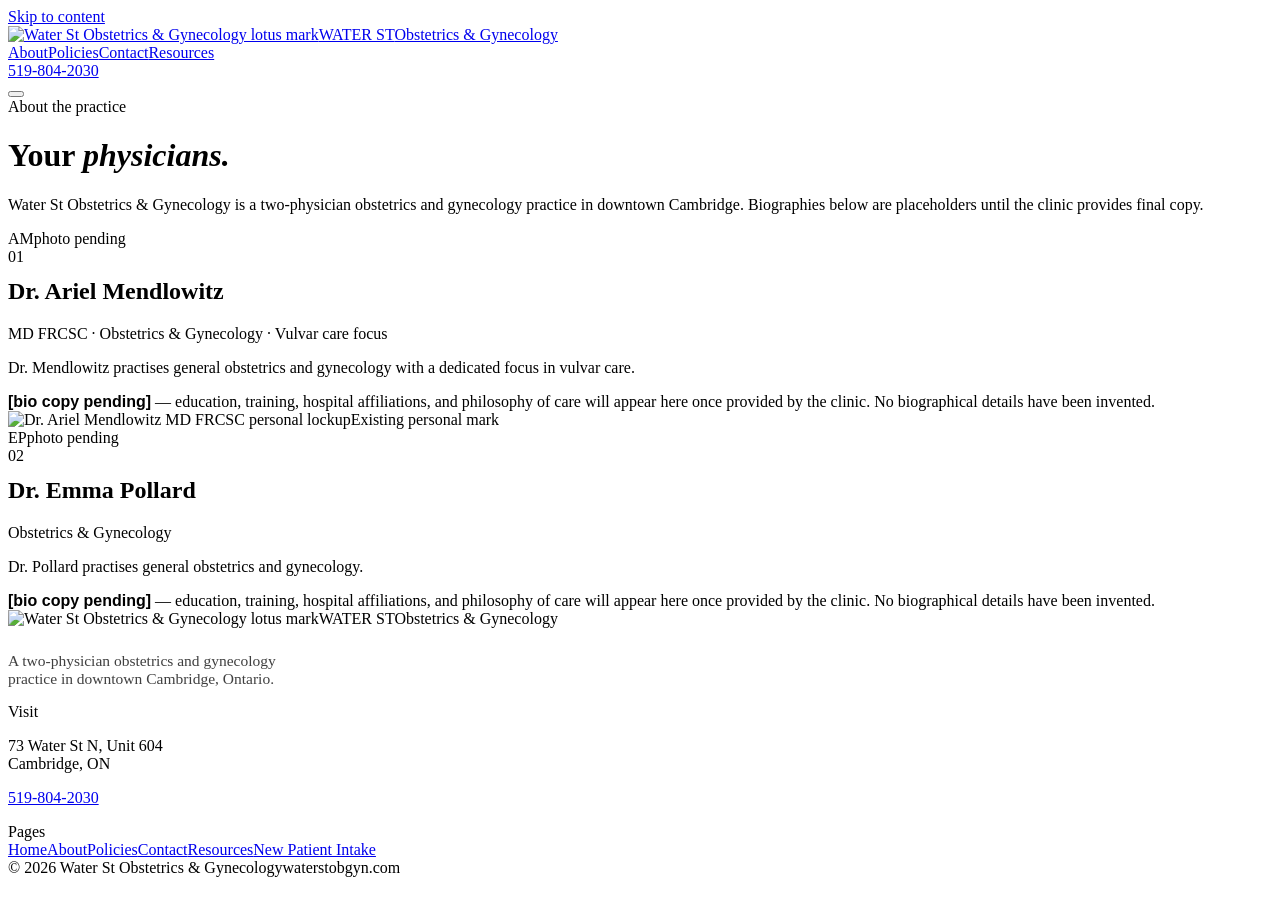
==== about/index.html @ ddf2a59f "Preview build July 21, 2026" ====
<!DOCTYPE html><html lang="en"><head><meta charset="utf-8"><meta name="viewport" content="width=device-width, initial-scale=1"><title>About — Water St Obstetrics &amp; Gynecology</title><meta name="description" content="Meet Dr. Ariel Mendlowitz, MD FRCSC, and Dr. Emma Pollard — obstetrics and gynecology physicians in Cambridge, Ontario."><link rel="canonical" href="https://waterstobgyn.com/about/"><meta property="og:title" content="About"><meta property="og:description" content="Meet Dr. Ariel Mendlowitz, MD FRCSC, and Dr. Emma Pollard — obstetrics and gynecology physicians in Cambridge, Ontario."><meta property="og:image" content="https://waterstobgyn.com/images/interior-hero.jpg"><meta property="og:type" content="website"><link rel="icon" type="image/png" href="/waterstobgyn-preview/brand/icon-black.png"><link rel="apple-touch-icon" href="/waterstobgyn-preview/brand/icon-rose.png"><meta name="theme-color" content="#FAF7F6"><!-- Pre-launch: remove once real clinic content replaces the TBC placeholders (see CONTENT-TODO.md) --><meta name="robots" content="noindex"><link rel="stylesheet" href="/waterstobgyn-preview/_astro/Footer.DrOcMo-i.css"></head><body><a class="skip-link" href="#main">Skip to content</a><nav class="site"><div class="nav-in"><a class="lockup" href="/waterstobgyn-preview/"><img src="/waterstobgyn-preview/brand/icon-black.png" alt="Water St Obstetrics &amp; Gynecology lotus mark"><span class="lk-stack"><span class="lk-name">WATER ST</span><span class="lk-sub">Obstetrics &amp; Gynecology</span></span></a><div class="nav-links"><a href="/waterstobgyn-preview/about" class="on">About</a><a href="/waterstobgyn-preview/policies">Policies</a><a href="/waterstobgyn-preview/contact">Contact</a><a href="/waterstobgyn-preview/resources">Resources</a></div><div class="nav-cta"><a class="nav-btn" href="tel:+15198042030">519-804-2030</a></div><button class="nav-toggle" type="button" aria-expanded="false" aria-controls="mobile-menu" aria-label="Menu"><span class="nav-toggle-bars" aria-hidden="true"></span></button></div><div class="mobile-menu" id="mobile-menu" hidden><a href="/waterstobgyn-preview/">Home</a><a href="/waterstobgyn-preview/about" class="on">About</a><a href="/waterstobgyn-preview/policies">Policies</a><a href="/waterstobgyn-preview/contact">Contact</a><a href="/waterstobgyn-preview/resources">Resources</a><a class="nav-btn" href="tel:+15198042030">Call 519-804-2030</a></div></nav><script type="module">var e=document.querySelector(`.nav-toggle`),t=document.getElementById(`mobile-menu`);if(e&&t){let n=()=>{t.hidden=!0,e.setAttribute(`aria-expanded`,`false`)},r=()=>{t.hidden=!1,e.setAttribute(`aria-expanded`,`true`)};e.addEventListener(`click`,()=>{e.getAttribute(`aria-expanded`)===`true`?n():r()}),t.addEventListener(`click`,e=>{let t=e.target;t&&t.closest&&t.closest(`a`)&&n()}),document.addEventListener(`keydown`,t=>{t.key===`Escape`&&e.getAttribute(`aria-expanded`)===`true`&&(n(),e.focus())})}</script><main id="main" tabindex="-1"><div class="wrap page-head"><span class="eyebrow">About the practice</span><h1>Your <em>physicians.</em></h1><p class="lede">Water St Obstetrics &amp; Gynecology is a two-physician obstetrics and gynecology practice in downtown Cambridge. Biographies below are placeholders until the clinic provides final copy.</p></div><div class="wrap"><div class="profile"><div class="profile-photo rose"><span class="mono">AM</span><span class="photo-tag tbc">photo pending</span></div><div><span class="eyebrow">01</span><h2 style="margin-top:12px;">Dr. Ariel Mendlowitz</h2><div class="dr-cred">MD FRCSC · Obstetrics &amp; Gynecology · Vulvar care focus</div><div class="bio"><p>Dr. Mendlowitz practises general obstetrics and gynecology with a dedicated focus in vulvar care.</p><div class="bio-pending"><strong style="font-family:'Josefin Sans',sans-serif;">[bio copy pending]</strong> — education, training, hospital affiliations, and philosophy of care will appear here once provided by the clinic. No biographical details have been invented.</div></div><div class="lockup-ref"><img src="/waterstobgyn-preview/brand/logo-full-transparent.png" alt="Dr. Ariel Mendlowitz MD FRCSC personal lockup"><span>Existing personal mark</span></div></div></div><div class="profile"><div class="profile-photo sage"><span class="mono">EP</span><span class="photo-tag tbc">photo pending</span></div><div><span class="eyebrow">02</span><h2 style="margin-top:12px;">Dr. Emma Pollard</h2><div class="dr-cred">Obstetrics &amp; Gynecology</div><div class="bio"><p>Dr. Pollard practises general obstetrics and gynecology.</p><div class="bio-pending"><strong style="font-family:'Josefin Sans',sans-serif;">[bio copy pending]</strong> — education, training, hospital affiliations, and philosophy of care will appear here once provided by the clinic. No biographical details have been invented.</div></div></div></div></div></main><footer><div class="wrap"><div class="f-grid"><div><div class="f-lockup"><img src="/waterstobgyn-preview/brand/icon-rose.png" alt="Water St Obstetrics &amp; Gynecology lotus mark"><span class="lk-stack"><span class="f-name">WATER ST</span><span class="f-sub">Obstetrics &amp; Gynecology</span></span></div><p style="margin-top:24px;font-size:15.5px;opacity:.75;max-width:38ch;">A two-physician obstetrics and gynecology practice in downtown Cambridge, Ontario.</p></div><div class="f-col"><div class="f-label">Visit</div><p>73 Water St N, Unit 604<br>Cambridge, ON</p><p><a href="tel:+15198042030">519-804-2030</a></p></div><div class="f-col"><div class="f-label">Pages</div><a href="/waterstobgyn-preview/">Home</a><a href="/waterstobgyn-preview/about">About</a><a href="/waterstobgyn-preview/policies">Policies</a><a href="/waterstobgyn-preview/contact">Contact</a><a href="/waterstobgyn-preview/resources">Resources</a><a href="/waterstobgyn-preview/intake">New Patient Intake</a></div></div><div class="f-bottom"><span>© 2026 Water St Obstetrics &amp; Gynecology</span><span>waterstobgyn.com</span></div></div></footer></body></html>
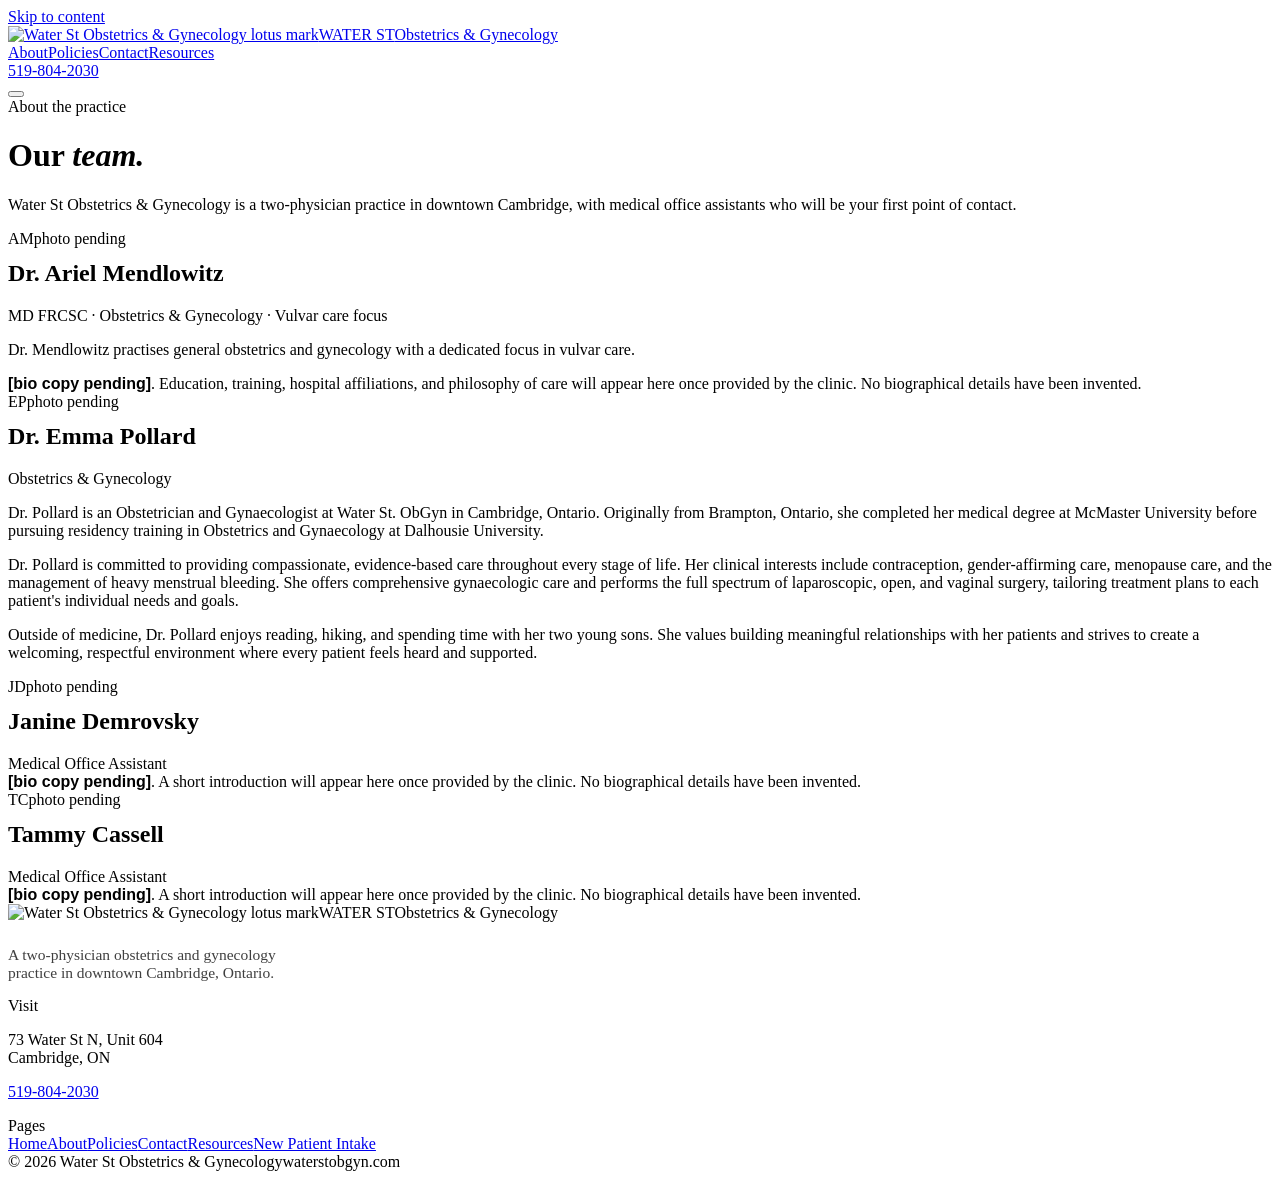
==== commit 56f79e3d: "Preview build Aug 5, 2026 — Our team rename, numbering removed, Dr. Pollard bio, MOA slots, banner p" ====
--- a/about/index.html
+++ b/about/index.html
@@ -1 +1 @@
-<!DOCTYPE html><html lang="en"><head><meta charset="utf-8"><meta name="viewport" content="width=device-width, initial-scale=1"><title>About — Water St Obstetrics &amp; Gynecology</title><meta name="description" content="Meet Dr. Ariel Mendlowitz, MD FRCSC, and Dr. Emma Pollard — obstetrics and gynecology physicians in Cambridge, Ontario."><link rel="canonical" href="https://waterstobgyn.com/about/"><meta property="og:title" content="About"><meta property="og:description" content="Meet Dr. Ariel Mendlowitz, MD FRCSC, and Dr. Emma Pollard — obstetrics and gynecology physicians in Cambridge, Ontario."><meta property="og:image" content="https://waterstobgyn.com/images/interior-hero.jpg"><meta property="og:type" content="website"><link rel="icon" type="image/png" href="/waterstobgyn-preview/brand/icon-black.png"><link rel="apple-touch-icon" href="/waterstobgyn-preview/brand/icon-rose.png"><meta name="theme-color" content="#FAF7F6"><!-- Pre-launch: remove once real clinic content replaces the TBC placeholders (see CONTENT-TODO.md) --><meta name="robots" content="noindex"><link rel="stylesheet" href="/waterstobgyn-preview/_astro/Footer.DrOcMo-i.css"></head><body><a class="skip-link" href="#main">Skip to content</a><nav class="site"><div class="nav-in"><a class="lockup" href="/waterstobgyn-preview/"><img src="/waterstobgyn-preview/brand/icon-black.png" alt="Water St Obstetrics &amp; Gynecology lotus mark"><span class="lk-stack"><span class="lk-name">WATER ST</span><span class="lk-sub">Obstetrics &amp; Gynecology</span></span></a><div class="nav-links"><a href="/waterstobgyn-preview/about" class="on">About</a><a href="/waterstobgyn-preview/policies">Policies</a><a href="/waterstobgyn-preview/contact">Contact</a><a href="/waterstobgyn-preview/resources">Resources</a></div><div class="nav-cta"><a class="nav-btn" href="tel:+15198042030">519-804-2030</a></div><button class="nav-toggle" type="button" aria-expanded="false" aria-controls="mobile-menu" aria-label="Menu"><span class="nav-toggle-bars" aria-hidden="true"></span></button></div><div class="mobile-menu" id="mobile-menu" hidden><a href="/waterstobgyn-preview/">Home</a><a href="/waterstobgyn-preview/about" class="on">About</a><a href="/waterstobgyn-preview/policies">Policies</a><a href="/waterstobgyn-preview/contact">Contact</a><a href="/waterstobgyn-preview/resources">Resources</a><a class="nav-btn" href="tel:+15198042030">Call 519-804-2030</a></div></nav><script type="module">var e=document.querySelector(`.nav-toggle`),t=document.getElementById(`mobile-menu`);if(e&&t){let n=()=>{t.hidden=!0,e.setAttribute(`aria-expanded`,`false`)},r=()=>{t.hidden=!1,e.setAttribute(`aria-expanded`,`true`)};e.addEventListener(`click`,()=>{e.getAttribute(`aria-expanded`)===`true`?n():r()}),t.addEventListener(`click`,e=>{let t=e.target;t&&t.closest&&t.closest(`a`)&&n()}),document.addEventListener(`keydown`,t=>{t.key===`Escape`&&e.getAttribute(`aria-expanded`)===`true`&&(n(),e.focus())})}</script><main id="main" tabindex="-1"><div class="wrap page-head"><span class="eyebrow">About the practice</span><h1>Your <em>physicians.</em></h1><p class="lede">Water St Obstetrics &amp; Gynecology is a two-physician obstetrics and gynecology practice in downtown Cambridge. Biographies below are placeholders until the clinic provides final copy.</p></div><div class="wrap"><div class="profile"><div class="profile-photo rose"><span class="mono">AM</span><span class="photo-tag tbc">photo pending</span></div><div><span class="eyebrow">01</span><h2 style="margin-top:12px;">Dr. Ariel Mendlowitz</h2><div class="dr-cred">MD FRCSC · Obstetrics &amp; Gynecology · Vulvar care focus</div><div class="bio"><p>Dr. Mendlowitz practises general obstetrics and gynecology with a dedicated focus in vulvar care.</p><div class="bio-pending"><strong style="font-family:'Josefin Sans',sans-serif;">[bio copy pending]</strong> — education, training, hospital affiliations, and philosophy of care will appear here once provided by the clinic. No biographical details have been invented.</div></div><div class="lockup-ref"><img src="/waterstobgyn-preview/brand/logo-full-transparent.png" alt="Dr. Ariel Mendlowitz MD FRCSC personal lockup"><span>Existing personal mark</span></div></div></div><div class="profile"><div class="profile-photo sage"><span class="mono">EP</span><span class="photo-tag tbc">photo pending</span></div><div><span class="eyebrow">02</span><h2 style="margin-top:12px;">Dr. Emma Pollard</h2><div class="dr-cred">Obstetrics &amp; Gynecology</div><div class="bio"><p>Dr. Pollard practises general obstetrics and gynecology.</p><div class="bio-pending"><strong style="font-family:'Josefin Sans',sans-serif;">[bio copy pending]</strong> — education, training, hospital affiliations, and philosophy of care will appear here once provided by the clinic. No biographical details have been invented.</div></div></div></div></div></main><footer><div class="wrap"><div class="f-grid"><div><div class="f-lockup"><img src="/waterstobgyn-preview/brand/icon-rose.png" alt="Water St Obstetrics &amp; Gynecology lotus mark"><span class="lk-stack"><span class="f-name">WATER ST</span><span class="f-sub">Obstetrics &amp; Gynecology</span></span></div><p style="margin-top:24px;font-size:15.5px;opacity:.75;max-width:38ch;">A two-physician obstetrics and gynecology practice in downtown Cambridge, Ontario.</p></div><div class="f-col"><div class="f-label">Visit</div><p>73 Water St N, Unit 604<br>Cambridge, ON</p><p><a href="tel:+15198042030">519-804-2030</a></p></div><div class="f-col"><div class="f-label">Pages</div><a href="/waterstobgyn-preview/">Home</a><a href="/waterstobgyn-preview/about">About</a><a href="/waterstobgyn-preview/policies">Policies</a><a href="/waterstobgyn-preview/contact">Contact</a><a href="/waterstobgyn-preview/resources">Resources</a><a href="/waterstobgyn-preview/intake">New Patient Intake</a></div></div><div class="f-bottom"><span>© 2026 Water St Obstetrics &amp; Gynecology</span><span>waterstobgyn.com</span></div></div></footer></body></html>+<!DOCTYPE html><html lang="en"><head><meta charset="utf-8"><meta name="viewport" content="width=device-width, initial-scale=1"><title>About · Water St Obstetrics &amp; Gynecology</title><meta name="description" content="Meet the team at Water St Obstetrics &amp;amp; Gynecology in Cambridge, Ontario: Dr. Ariel Mendlowitz, Dr. Emma Pollard, and our medical office assistants."><link rel="canonical" href="https://surlyborn.github.io/waterstobgyn-preview/about/"><meta property="og:title" content="About"><meta property="og:description" content="Meet the team at Water St Obstetrics &amp;amp; Gynecology in Cambridge, Ontario: Dr. Ariel Mendlowitz, Dr. Emma Pollard, and our medical office assistants."><meta property="og:image" content="https://surlyborn.github.io/images/plant-hero.jpg"><meta property="og:type" content="website"><link rel="icon" type="image/png" href="/waterstobgyn-preview/brand/icon-black.png"><link rel="apple-touch-icon" href="/waterstobgyn-preview/brand/icon-rose.png"><meta name="theme-color" content="#FAF7F6"><!-- Pre-launch: remove once real clinic content replaces the TBC placeholders (see CONTENT-TODO.md) --><meta name="robots" content="noindex"><link rel="stylesheet" href="/waterstobgyn-preview/_astro/Footer.CHO6ead0.css"></head><body><a class="skip-link" href="#main">Skip to content</a><nav class="site"><div class="nav-in"><a class="lockup" href="/waterstobgyn-preview/"><img src="/waterstobgyn-preview/brand/icon-black.png" alt="Water St Obstetrics &amp; Gynecology lotus mark"><span class="lk-stack"><span class="lk-name">WATER ST</span><span class="lk-sub">Obstetrics &amp; Gynecology</span></span></a><div class="nav-links"><a href="/waterstobgyn-preview/about" class="on">About</a><a href="/waterstobgyn-preview/policies">Policies</a><a href="/waterstobgyn-preview/contact">Contact</a><a href="/waterstobgyn-preview/resources">Resources</a></div><div class="nav-cta"><a class="nav-btn" href="tel:+15198042030">519-804-2030</a></div><button class="nav-toggle" type="button" aria-expanded="false" aria-controls="mobile-menu" aria-label="Menu"><span class="nav-toggle-bars" aria-hidden="true"></span></button></div><div class="mobile-menu" id="mobile-menu" hidden><a href="/waterstobgyn-preview/">Home</a><a href="/waterstobgyn-preview/about" class="on">About</a><a href="/waterstobgyn-preview/policies">Policies</a><a href="/waterstobgyn-preview/contact">Contact</a><a href="/waterstobgyn-preview/resources">Resources</a><a class="nav-btn" href="tel:+15198042030">Call 519-804-2030</a></div></nav><script type="module">var e=document.querySelector(`.nav-toggle`),t=document.getElementById(`mobile-menu`);if(e&&t){let n=()=>{t.hidden=!0,e.setAttribute(`aria-expanded`,`false`)},r=()=>{t.hidden=!1,e.setAttribute(`aria-expanded`,`true`)};e.addEventListener(`click`,()=>{e.getAttribute(`aria-expanded`)===`true`?n():r()}),t.addEventListener(`click`,e=>{let t=e.target;t&&t.closest&&t.closest(`a`)&&n()}),document.addEventListener(`keydown`,t=>{t.key===`Escape`&&e.getAttribute(`aria-expanded`)===`true`&&(n(),e.focus())})}</script><main id="main" tabindex="-1"><div class="wrap page-head"><span class="eyebrow">About the practice</span><h1>Our <em>team.</em></h1><p class="lede">Water St Obstetrics &amp; Gynecology is a two-physician practice in downtown Cambridge, with medical office assistants who will be your first point of contact.</p></div><div class="wrap"><div class="profile"><div class="profile-photo rose"><span class="mono">AM</span><span class="photo-tag tbc">photo pending</span></div><div><h2 style="margin-top:12px;">Dr. Ariel Mendlowitz</h2><div class="dr-cred">MD FRCSC · Obstetrics &amp; Gynecology · Vulvar care focus</div><div class="bio"><p>Dr. Mendlowitz practises general obstetrics and gynecology with a dedicated focus in vulvar care.</p><div class="bio-pending"><strong style="font-family:'Josefin Sans',sans-serif;">[bio copy pending]</strong>. Education, training, hospital affiliations, and philosophy of care will appear here once provided by the clinic. No biographical details have been invented.</div></div></div></div><div class="profile"><div class="profile-photo sage"><span class="mono">EP</span><span class="photo-tag tbc">photo pending</span></div><div><h2 style="margin-top:12px;">Dr. Emma Pollard</h2><div class="dr-cred">Obstetrics &amp; Gynecology</div><div class="bio"><p>Dr. Pollard is an Obstetrician and Gynaecologist at Water St. ObGyn in Cambridge, Ontario. Originally from Brampton, Ontario, she completed her medical degree at McMaster University before pursuing residency training in Obstetrics and Gynaecology at Dalhousie University.</p><p>Dr. Pollard is committed to providing compassionate, evidence-based care throughout every stage of life. Her clinical interests include contraception, gender-affirming care, menopause care, and the management of heavy menstrual bleeding. She offers comprehensive gynaecologic care and performs the full spectrum of laparoscopic, open, and vaginal surgery, tailoring treatment plans to each patient's individual needs and goals.</p><p>Outside of medicine, Dr. Pollard enjoys reading, hiking, and spending time with her two young sons. She values building meaningful relationships with her patients and strives to create a welcoming, respectful environment where every patient feels heard and supported.</p></div></div></div><div class="profile"><div class="profile-photo sage"><span class="mono">JD</span><span class="photo-tag tbc">photo pending</span></div><div><h2 style="margin-top:12px;">Janine Demrovsky</h2><div class="dr-cred">Medical Office Assistant</div><div class="bio"><div class="bio-pending"><strong style="font-family:'Josefin Sans',sans-serif;">[bio copy pending]</strong>. A short introduction will appear here once provided by the clinic. No biographical details have been invented.</div></div></div></div><div class="profile"><div class="profile-photo rose"><span class="mono">TC</span><span class="photo-tag tbc">photo pending</span></div><div><h2 style="margin-top:12px;">Tammy Cassell</h2><div class="dr-cred">Medical Office Assistant</div><div class="bio"><div class="bio-pending"><strong style="font-family:'Josefin Sans',sans-serif;">[bio copy pending]</strong>. A short introduction will appear here once provided by the clinic. No biographical details have been invented.</div></div></div></div></div></main><footer><div class="wrap"><div class="f-grid"><div><div class="f-lockup"><img src="/waterstobgyn-preview/brand/icon-rose.png" alt="Water St Obstetrics &amp; Gynecology lotus mark"><span class="lk-stack"><span class="f-name">WATER ST</span><span class="f-sub">Obstetrics &amp; Gynecology</span></span></div><p style="margin-top:24px;font-size:15.5px;opacity:.75;max-width:38ch;">A two-physician obstetrics and gynecology practice in downtown Cambridge, Ontario.</p></div><div class="f-col"><div class="f-label">Visit</div><p>73 Water St N, Unit 604<br>Cambridge, ON</p><p><a href="tel:+15198042030">519-804-2030</a></p></div><div class="f-col"><div class="f-label">Pages</div><a href="/waterstobgyn-preview/">Home</a><a href="/waterstobgyn-preview/about">About</a><a href="/waterstobgyn-preview/policies">Policies</a><a href="/waterstobgyn-preview/contact">Contact</a><a href="/waterstobgyn-preview/resources">Resources</a><a href="/waterstobgyn-preview/intake">New Patient Intake</a></div></div><div class="f-bottom"><span>© 2026 Water St Obstetrics &amp; Gynecology</span><span>waterstobgyn.com</span></div></div></footer></body></html>
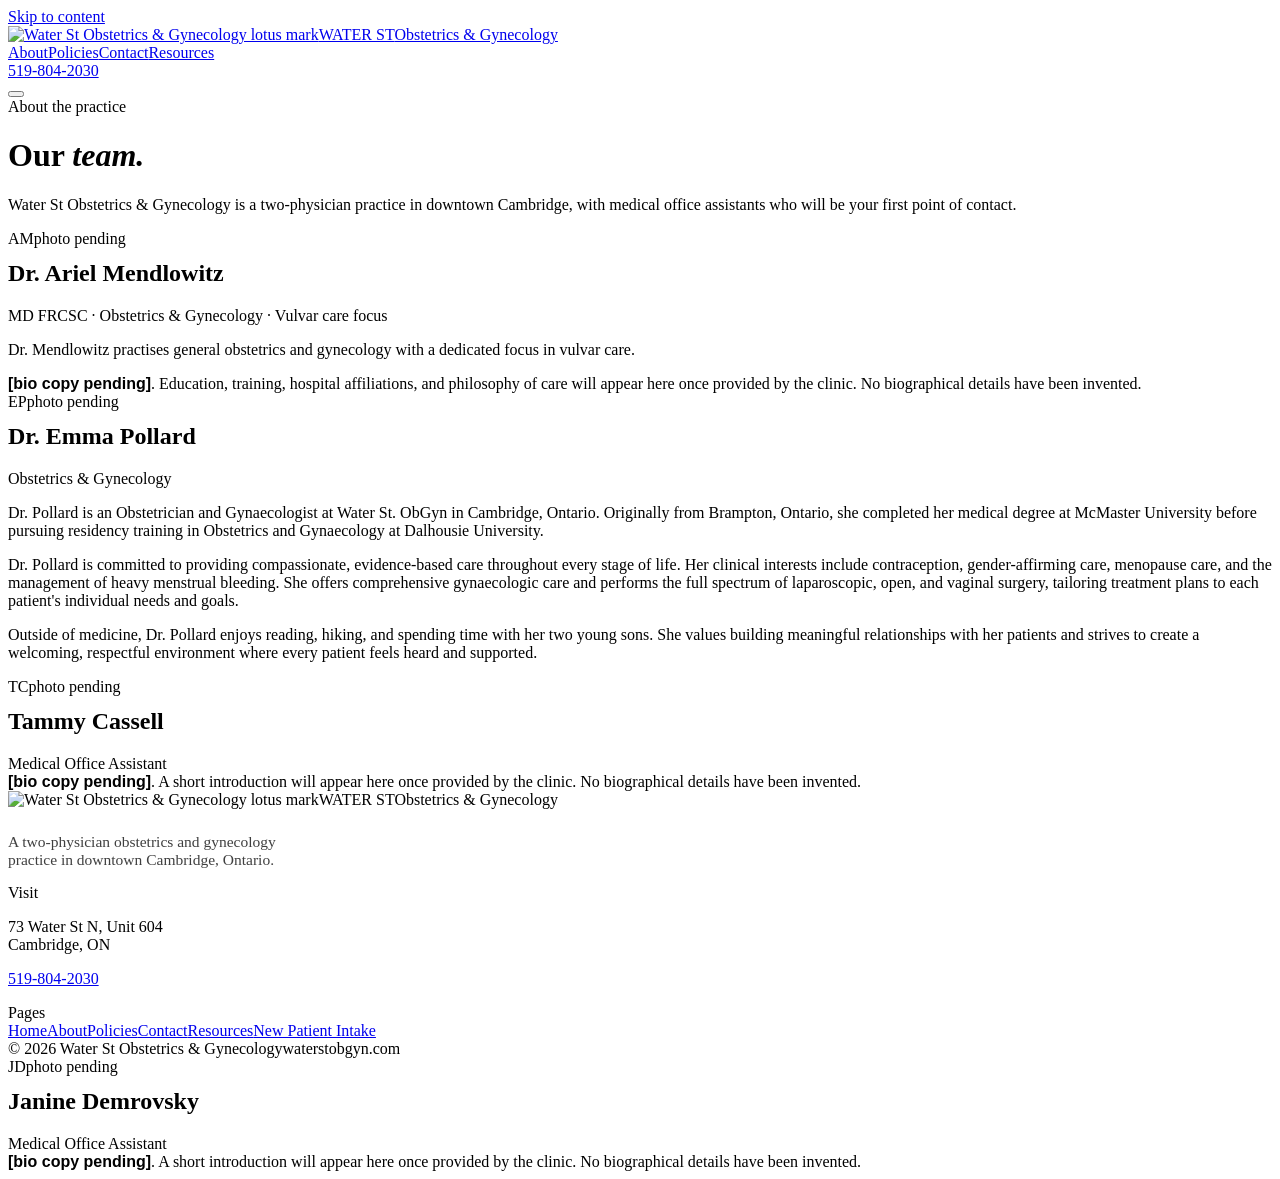
==== commit 9b40de45: "Preview build Aug 5, 2026 (2) — Tammy above Janine, Meet links deep-link to each bio" ====
--- a/about/index.html
+++ b/about/index.html
@@ -1 +1 @@
-<!DOCTYPE html><html lang="en"><head><meta charset="utf-8"><meta name="viewport" content="width=device-width, initial-scale=1"><title>About · Water St Obstetrics &amp; Gynecology</title><meta name="description" content="Meet the team at Water St Obstetrics &amp;amp; Gynecology in Cambridge, Ontario: Dr. Ariel Mendlowitz, Dr. Emma Pollard, and our medical office assistants."><link rel="canonical" href="https://surlyborn.github.io/waterstobgyn-preview/about/"><meta property="og:title" content="About"><meta property="og:description" content="Meet the team at Water St Obstetrics &amp;amp; Gynecology in Cambridge, Ontario: Dr. Ariel Mendlowitz, Dr. Emma Pollard, and our medical office assistants."><meta property="og:image" content="https://surlyborn.github.io/images/plant-hero.jpg"><meta property="og:type" content="website"><link rel="icon" type="image/png" href="/waterstobgyn-preview/brand/icon-black.png"><link rel="apple-touch-icon" href="/waterstobgyn-preview/brand/icon-rose.png"><meta name="theme-color" content="#FAF7F6"><!-- Pre-launch: remove once real clinic content replaces the TBC placeholders (see CONTENT-TODO.md) --><meta name="robots" content="noindex"><link rel="stylesheet" href="/waterstobgyn-preview/_astro/Footer.CHO6ead0.css"></head><body><a class="skip-link" href="#main">Skip to content</a><nav class="site"><div class="nav-in"><a class="lockup" href="/waterstobgyn-preview/"><img src="/waterstobgyn-preview/brand/icon-black.png" alt="Water St Obstetrics &amp; Gynecology lotus mark"><span class="lk-stack"><span class="lk-name">WATER ST</span><span class="lk-sub">Obstetrics &amp; Gynecology</span></span></a><div class="nav-links"><a href="/waterstobgyn-preview/about" class="on">About</a><a href="/waterstobgyn-preview/policies">Policies</a><a href="/waterstobgyn-preview/contact">Contact</a><a href="/waterstobgyn-preview/resources">Resources</a></div><div class="nav-cta"><a class="nav-btn" href="tel:+15198042030">519-804-2030</a></div><button class="nav-toggle" type="button" aria-expanded="false" aria-controls="mobile-menu" aria-label="Menu"><span class="nav-toggle-bars" aria-hidden="true"></span></button></div><div class="mobile-menu" id="mobile-menu" hidden><a href="/waterstobgyn-preview/">Home</a><a href="/waterstobgyn-preview/about" class="on">About</a><a href="/waterstobgyn-preview/policies">Policies</a><a href="/waterstobgyn-preview/contact">Contact</a><a href="/waterstobgyn-preview/resources">Resources</a><a class="nav-btn" href="tel:+15198042030">Call 519-804-2030</a></div></nav><script type="module">var e=document.querySelector(`.nav-toggle`),t=document.getElementById(`mobile-menu`);if(e&&t){let n=()=>{t.hidden=!0,e.setAttribute(`aria-expanded`,`false`)},r=()=>{t.hidden=!1,e.setAttribute(`aria-expanded`,`true`)};e.addEventListener(`click`,()=>{e.getAttribute(`aria-expanded`)===`true`?n():r()}),t.addEventListener(`click`,e=>{let t=e.target;t&&t.closest&&t.closest(`a`)&&n()}),document.addEventListener(`keydown`,t=>{t.key===`Escape`&&e.getAttribute(`aria-expanded`)===`true`&&(n(),e.focus())})}</script><main id="main" tabindex="-1"><div class="wrap page-head"><span class="eyebrow">About the practice</span><h1>Our <em>team.</em></h1><p class="lede">Water St Obstetrics &amp; Gynecology is a two-physician practice in downtown Cambridge, with medical office assistants who will be your first point of contact.</p></div><div class="wrap"><div class="profile"><div class="profile-photo rose"><span class="mono">AM</span><span class="photo-tag tbc">photo pending</span></div><div><h2 style="margin-top:12px;">Dr. Ariel Mendlowitz</h2><div class="dr-cred">MD FRCSC · Obstetrics &amp; Gynecology · Vulvar care focus</div><div class="bio"><p>Dr. Mendlowitz practises general obstetrics and gynecology with a dedicated focus in vulvar care.</p><div class="bio-pending"><strong style="font-family:'Josefin Sans',sans-serif;">[bio copy pending]</strong>. Education, training, hospital affiliations, and philosophy of care will appear here once provided by the clinic. No biographical details have been invented.</div></div></div></div><div class="profile"><div class="profile-photo sage"><span class="mono">EP</span><span class="photo-tag tbc">photo pending</span></div><div><h2 style="margin-top:12px;">Dr. Emma Pollard</h2><div class="dr-cred">Obstetrics &amp; Gynecology</div><div class="bio"><p>Dr. Pollard is an Obstetrician and Gynaecologist at Water St. ObGyn in Cambridge, Ontario. Originally from Brampton, Ontario, she completed her medical degree at McMaster University before pursuing residency training in Obstetrics and Gynaecology at Dalhousie University.</p><p>Dr. Pollard is committed to providing compassionate, evidence-based care throughout every stage of life. Her clinical interests include contraception, gender-affirming care, menopause care, and the management of heavy menstrual bleeding. She offers comprehensive gynaecologic care and performs the full spectrum of laparoscopic, open, and vaginal surgery, tailoring treatment plans to each patient's individual needs and goals.</p><p>Outside of medicine, Dr. Pollard enjoys reading, hiking, and spending time with her two young sons. She values building meaningful relationships with her patients and strives to create a welcoming, respectful environment where every patient feels heard and supported.</p></div></div></div><div class="profile"><div class="profile-photo sage"><span class="mono">JD</span><span class="photo-tag tbc">photo pending</span></div><div><h2 style="margin-top:12px;">Janine Demrovsky</h2><div class="dr-cred">Medical Office Assistant</div><div class="bio"><div class="bio-pending"><strong style="font-family:'Josefin Sans',sans-serif;">[bio copy pending]</strong>. A short introduction will appear here once provided by the clinic. No biographical details have been invented.</div></div></div></div><div class="profile"><div class="profile-photo rose"><span class="mono">TC</span><span class="photo-tag tbc">photo pending</span></div><div><h2 style="margin-top:12px;">Tammy Cassell</h2><div class="dr-cred">Medical Office Assistant</div><div class="bio"><div class="bio-pending"><strong style="font-family:'Josefin Sans',sans-serif;">[bio copy pending]</strong>. A short introduction will appear here once provided by the clinic. No biographical details have been invented.</div></div></div></div></div></main><footer><div class="wrap"><div class="f-grid"><div><div class="f-lockup"><img src="/waterstobgyn-preview/brand/icon-rose.png" alt="Water St Obstetrics &amp; Gynecology lotus mark"><span class="lk-stack"><span class="f-name">WATER ST</span><span class="f-sub">Obstetrics &amp; Gynecology</span></span></div><p style="margin-top:24px;font-size:15.5px;opacity:.75;max-width:38ch;">A two-physician obstetrics and gynecology practice in downtown Cambridge, Ontario.</p></div><div class="f-col"><div class="f-label">Visit</div><p>73 Water St N, Unit 604<br>Cambridge, ON</p><p><a href="tel:+15198042030">519-804-2030</a></p></div><div class="f-col"><div class="f-label">Pages</div><a href="/waterstobgyn-preview/">Home</a><a href="/waterstobgyn-preview/about">About</a><a href="/waterstobgyn-preview/policies">Policies</a><a href="/waterstobgyn-preview/contact">Contact</a><a href="/waterstobgyn-preview/resources">Resources</a><a href="/waterstobgyn-preview/intake">New Patient Intake</a></div></div><div class="f-bottom"><span>© 2026 Water St Obstetrics &amp; Gynecology</span><span>waterstobgyn.com</span></div></div></footer></body></html>+<!DOCTYPE html><html lang="en"><head><meta charset="utf-8"><meta name="viewport" content="width=device-width, initial-scale=1"><title>About · Water St Obstetrics &amp; Gynecology</title><meta name="description" content="Meet the team at Water St Obstetrics &amp;amp; Gynecology in Cambridge, Ontario: Dr. Ariel Mendlowitz, Dr. Emma Pollard, and our medical office assistants."><link rel="canonical" href="https://surlyborn.github.io/waterstobgyn-preview/about/"><meta property="og:title" content="About"><meta property="og:description" content="Meet the team at Water St Obstetrics &amp;amp; Gynecology in Cambridge, Ontario: Dr. Ariel Mendlowitz, Dr. Emma Pollard, and our medical office assistants."><meta property="og:image" content="https://surlyborn.github.io/images/plant-hero.jpg"><meta property="og:type" content="website"><link rel="icon" type="image/png" href="/waterstobgyn-preview/brand/icon-black.png"><link rel="apple-touch-icon" href="/waterstobgyn-preview/brand/icon-rose.png"><meta name="theme-color" content="#FAF7F6"><!-- Pre-launch: remove once real clinic content replaces the TBC placeholders (see CONTENT-TODO.md) --><meta name="robots" content="noindex"><link rel="stylesheet" href="/waterstobgyn-preview/_astro/Footer.DUzDZk9H.css"></head><body><a class="skip-link" href="#main">Skip to content</a><nav class="site"><div class="nav-in"><a class="lockup" href="/waterstobgyn-preview/"><img src="/waterstobgyn-preview/brand/icon-black.png" alt="Water St Obstetrics &amp; Gynecology lotus mark"><span class="lk-stack"><span class="lk-name">WATER ST</span><span class="lk-sub">Obstetrics &amp; Gynecology</span></span></a><div class="nav-links"><a href="/waterstobgyn-preview/about" class="on">About</a><a href="/waterstobgyn-preview/policies">Policies</a><a href="/waterstobgyn-preview/contact">Contact</a><a href="/waterstobgyn-preview/resources">Resources</a></div><div class="nav-cta"><a class="nav-btn" href="tel:+15198042030">519-804-2030</a></div><button class="nav-toggle" type="button" aria-expanded="false" aria-controls="mobile-menu" aria-label="Menu"><span class="nav-toggle-bars" aria-hidden="true"></span></button></div><div class="mobile-menu" id="mobile-menu" hidden><a href="/waterstobgyn-preview/">Home</a><a href="/waterstobgyn-preview/about" class="on">About</a><a href="/waterstobgyn-preview/policies">Policies</a><a href="/waterstobgyn-preview/contact">Contact</a><a href="/waterstobgyn-preview/resources">Resources</a><a class="nav-btn" href="tel:+15198042030">Call 519-804-2030</a></div></nav><script type="module">var e=document.querySelector(`.nav-toggle`),t=document.getElementById(`mobile-menu`);if(e&&t){let n=()=>{t.hidden=!0,e.setAttribute(`aria-expanded`,`false`)},r=()=>{t.hidden=!1,e.setAttribute(`aria-expanded`,`true`)};e.addEventListener(`click`,()=>{e.getAttribute(`aria-expanded`)===`true`?n():r()}),t.addEventListener(`click`,e=>{let t=e.target;t&&t.closest&&t.closest(`a`)&&n()}),document.addEventListener(`keydown`,t=>{t.key===`Escape`&&e.getAttribute(`aria-expanded`)===`true`&&(n(),e.focus())})}</script><main id="main" tabindex="-1"><div class="wrap page-head"><span class="eyebrow">About the practice</span><h1>Our <em>team.</em></h1><p class="lede">Water St Obstetrics &amp; Gynecology is a two-physician practice in downtown Cambridge, with medical office assistants who will be your first point of contact.</p></div><div class="wrap"><div class="profile" id="dr-mendlowitz"><div class="profile-photo rose"><span class="mono">AM</span><span class="photo-tag tbc">photo pending</span></div><div><h2 style="margin-top:12px;">Dr. Ariel Mendlowitz</h2><div class="dr-cred">MD FRCSC · Obstetrics &amp; Gynecology · Vulvar care focus</div><div class="bio"><p>Dr. Mendlowitz practises general obstetrics and gynecology with a dedicated focus in vulvar care.</p><div class="bio-pending"><strong style="font-family:'Josefin Sans',sans-serif;">[bio copy pending]</strong>. Education, training, hospital affiliations, and philosophy of care will appear here once provided by the clinic. No biographical details have been invented.</div></div></div></div><div class="profile" id="dr-pollard"><div class="profile-photo sage"><span class="mono">EP</span><span class="photo-tag tbc">photo pending</span></div><div><h2 style="margin-top:12px;">Dr. Emma Pollard</h2><div class="dr-cred">Obstetrics &amp; Gynecology</div><div class="bio"><p>Dr. Pollard is an Obstetrician and Gynaecologist at Water St. ObGyn in Cambridge, Ontario. Originally from Brampton, Ontario, she completed her medical degree at McMaster University before pursuing residency training in Obstetrics and Gynaecology at Dalhousie University.</p><p>Dr. Pollard is committed to providing compassionate, evidence-based care throughout every stage of life. Her clinical interests include contraception, gender-affirming care, menopause care, and the management of heavy menstrual bleeding. She offers comprehensive gynaecologic care and performs the full spectrum of laparoscopic, open, and vaginal surgery, tailoring treatment plans to each patient's individual needs and goals.</p><p>Outside of medicine, Dr. Pollard enjoys reading, hiking, and spending time with her two young sons. She values building meaningful relationships with her patients and strives to create a welcoming, respectful environment where every patient feels heard and supported.</p></div></div></div><div class="profile" id="tammy-cassell"><div class="profile-photo rose"><span class="mono">TC</span><span class="photo-tag tbc">photo pending</span></div><div><h2 style="margin-top:12px;">Tammy Cassell</h2><div class="dr-cred">Medical Office Assistant</div><div class="bio"><div class="bio-pending"><strong style="font-family:'Josefin Sans',sans-serif;">[bio copy pending]</strong>. A short introduction will appear here once provided by the clinic. No biographical details have been invented.</div></div></div></div></div></main><footer><div class="wrap"><div class="f-grid"><div><div class="f-lockup"><img src="/waterstobgyn-preview/brand/icon-rose.png" alt="Water St Obstetrics &amp; Gynecology lotus mark"><span class="lk-stack"><span class="f-name">WATER ST</span><span class="f-sub">Obstetrics &amp; Gynecology</span></span></div><p style="margin-top:24px;font-size:15.5px;opacity:.75;max-width:38ch;">A two-physician obstetrics and gynecology practice in downtown Cambridge, Ontario.</p></div><div class="f-col"><div class="f-label">Visit</div><p>73 Water St N, Unit 604<br>Cambridge, ON</p><p><a href="tel:+15198042030">519-804-2030</a></p></div><div class="f-col"><div class="f-label">Pages</div><a href="/waterstobgyn-preview/">Home</a><a href="/waterstobgyn-preview/about">About</a><a href="/waterstobgyn-preview/policies">Policies</a><a href="/waterstobgyn-preview/contact">Contact</a><a href="/waterstobgyn-preview/resources">Resources</a><a href="/waterstobgyn-preview/intake">New Patient Intake</a></div></div><div class="f-bottom"><span>© 2026 Water St Obstetrics &amp; Gynecology</span><span>waterstobgyn.com</span></div></div></footer></body></html><div class="profile" id="janine-demrovsky"><div class="profile-photo sage"><span class="mono">JD</span><span class="photo-tag tbc">photo pending</span></div><div><h2 style="margin-top:12px;">Janine Demrovsky</h2><div class="dr-cred">Medical Office Assistant</div><div class="bio"><div class="bio-pending"><strong style="font-family:'Josefin Sans',sans-serif;">[bio copy pending]</strong>. A short introduction will appear here once provided by the clinic. No biographical details have been invented.</div></div></div></div>
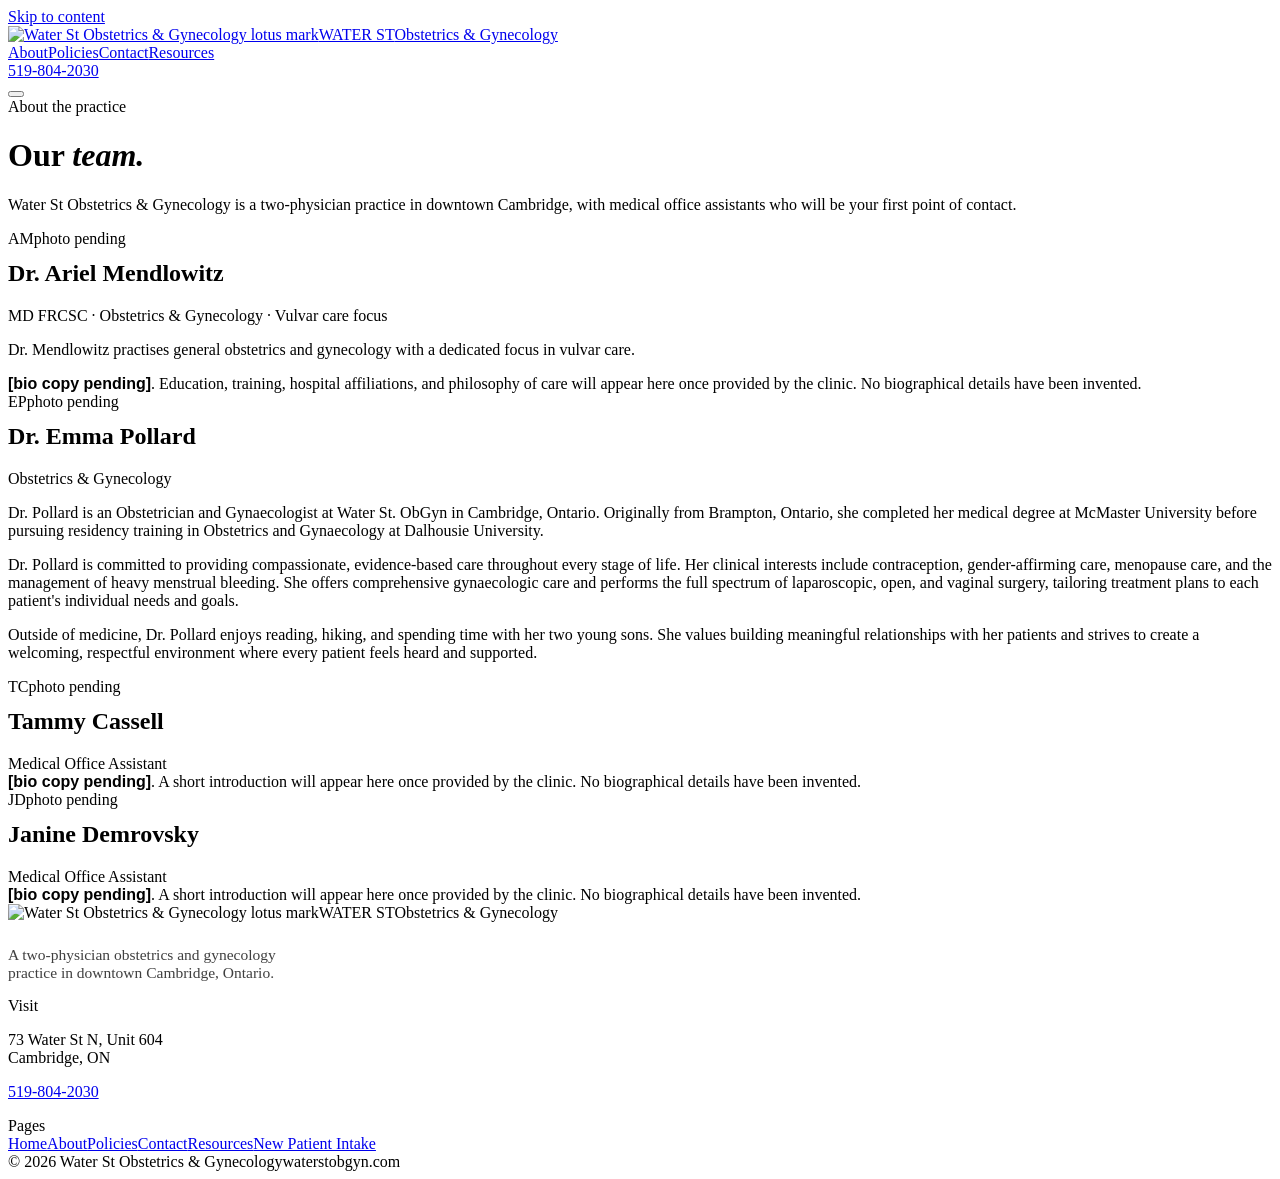
==== commit f74264eb: "Preview build Aug 5, 2026 (3) — fix Janine rendering outside the page container" ====
--- a/about/index.html
+++ b/about/index.html
@@ -1 +1 @@
-<!DOCTYPE html><html lang="en"><head><meta charset="utf-8"><meta name="viewport" content="width=device-width, initial-scale=1"><title>About · Water St Obstetrics &amp; Gynecology</title><meta name="description" content="Meet the team at Water St Obstetrics &amp;amp; Gynecology in Cambridge, Ontario: Dr. Ariel Mendlowitz, Dr. Emma Pollard, and our medical office assistants."><link rel="canonical" href="https://surlyborn.github.io/waterstobgyn-preview/about/"><meta property="og:title" content="About"><meta property="og:description" content="Meet the team at Water St Obstetrics &amp;amp; Gynecology in Cambridge, Ontario: Dr. Ariel Mendlowitz, Dr. Emma Pollard, and our medical office assistants."><meta property="og:image" content="https://surlyborn.github.io/images/plant-hero.jpg"><meta property="og:type" content="website"><link rel="icon" type="image/png" href="/waterstobgyn-preview/brand/icon-black.png"><link rel="apple-touch-icon" href="/waterstobgyn-preview/brand/icon-rose.png"><meta name="theme-color" content="#FAF7F6"><!-- Pre-launch: remove once real clinic content replaces the TBC placeholders (see CONTENT-TODO.md) --><meta name="robots" content="noindex"><link rel="stylesheet" href="/waterstobgyn-preview/_astro/Footer.DUzDZk9H.css"></head><body><a class="skip-link" href="#main">Skip to content</a><nav class="site"><div class="nav-in"><a class="lockup" href="/waterstobgyn-preview/"><img src="/waterstobgyn-preview/brand/icon-black.png" alt="Water St Obstetrics &amp; Gynecology lotus mark"><span class="lk-stack"><span class="lk-name">WATER ST</span><span class="lk-sub">Obstetrics &amp; Gynecology</span></span></a><div class="nav-links"><a href="/waterstobgyn-preview/about" class="on">About</a><a href="/waterstobgyn-preview/policies">Policies</a><a href="/waterstobgyn-preview/contact">Contact</a><a href="/waterstobgyn-preview/resources">Resources</a></div><div class="nav-cta"><a class="nav-btn" href="tel:+15198042030">519-804-2030</a></div><button class="nav-toggle" type="button" aria-expanded="false" aria-controls="mobile-menu" aria-label="Menu"><span class="nav-toggle-bars" aria-hidden="true"></span></button></div><div class="mobile-menu" id="mobile-menu" hidden><a href="/waterstobgyn-preview/">Home</a><a href="/waterstobgyn-preview/about" class="on">About</a><a href="/waterstobgyn-preview/policies">Policies</a><a href="/waterstobgyn-preview/contact">Contact</a><a href="/waterstobgyn-preview/resources">Resources</a><a class="nav-btn" href="tel:+15198042030">Call 519-804-2030</a></div></nav><script type="module">var e=document.querySelector(`.nav-toggle`),t=document.getElementById(`mobile-menu`);if(e&&t){let n=()=>{t.hidden=!0,e.setAttribute(`aria-expanded`,`false`)},r=()=>{t.hidden=!1,e.setAttribute(`aria-expanded`,`true`)};e.addEventListener(`click`,()=>{e.getAttribute(`aria-expanded`)===`true`?n():r()}),t.addEventListener(`click`,e=>{let t=e.target;t&&t.closest&&t.closest(`a`)&&n()}),document.addEventListener(`keydown`,t=>{t.key===`Escape`&&e.getAttribute(`aria-expanded`)===`true`&&(n(),e.focus())})}</script><main id="main" tabindex="-1"><div class="wrap page-head"><span class="eyebrow">About the practice</span><h1>Our <em>team.</em></h1><p class="lede">Water St Obstetrics &amp; Gynecology is a two-physician practice in downtown Cambridge, with medical office assistants who will be your first point of contact.</p></div><div class="wrap"><div class="profile" id="dr-mendlowitz"><div class="profile-photo rose"><span class="mono">AM</span><span class="photo-tag tbc">photo pending</span></div><div><h2 style="margin-top:12px;">Dr. Ariel Mendlowitz</h2><div class="dr-cred">MD FRCSC · Obstetrics &amp; Gynecology · Vulvar care focus</div><div class="bio"><p>Dr. Mendlowitz practises general obstetrics and gynecology with a dedicated focus in vulvar care.</p><div class="bio-pending"><strong style="font-family:'Josefin Sans',sans-serif;">[bio copy pending]</strong>. Education, training, hospital affiliations, and philosophy of care will appear here once provided by the clinic. No biographical details have been invented.</div></div></div></div><div class="profile" id="dr-pollard"><div class="profile-photo sage"><span class="mono">EP</span><span class="photo-tag tbc">photo pending</span></div><div><h2 style="margin-top:12px;">Dr. Emma Pollard</h2><div class="dr-cred">Obstetrics &amp; Gynecology</div><div class="bio"><p>Dr. Pollard is an Obstetrician and Gynaecologist at Water St. ObGyn in Cambridge, Ontario. Originally from Brampton, Ontario, she completed her medical degree at McMaster University before pursuing residency training in Obstetrics and Gynaecology at Dalhousie University.</p><p>Dr. Pollard is committed to providing compassionate, evidence-based care throughout every stage of life. Her clinical interests include contraception, gender-affirming care, menopause care, and the management of heavy menstrual bleeding. She offers comprehensive gynaecologic care and performs the full spectrum of laparoscopic, open, and vaginal surgery, tailoring treatment plans to each patient's individual needs and goals.</p><p>Outside of medicine, Dr. Pollard enjoys reading, hiking, and spending time with her two young sons. She values building meaningful relationships with her patients and strives to create a welcoming, respectful environment where every patient feels heard and supported.</p></div></div></div><div class="profile" id="tammy-cassell"><div class="profile-photo rose"><span class="mono">TC</span><span class="photo-tag tbc">photo pending</span></div><div><h2 style="margin-top:12px;">Tammy Cassell</h2><div class="dr-cred">Medical Office Assistant</div><div class="bio"><div class="bio-pending"><strong style="font-family:'Josefin Sans',sans-serif;">[bio copy pending]</strong>. A short introduction will appear here once provided by the clinic. No biographical details have been invented.</div></div></div></div></div></main><footer><div class="wrap"><div class="f-grid"><div><div class="f-lockup"><img src="/waterstobgyn-preview/brand/icon-rose.png" alt="Water St Obstetrics &amp; Gynecology lotus mark"><span class="lk-stack"><span class="f-name">WATER ST</span><span class="f-sub">Obstetrics &amp; Gynecology</span></span></div><p style="margin-top:24px;font-size:15.5px;opacity:.75;max-width:38ch;">A two-physician obstetrics and gynecology practice in downtown Cambridge, Ontario.</p></div><div class="f-col"><div class="f-label">Visit</div><p>73 Water St N, Unit 604<br>Cambridge, ON</p><p><a href="tel:+15198042030">519-804-2030</a></p></div><div class="f-col"><div class="f-label">Pages</div><a href="/waterstobgyn-preview/">Home</a><a href="/waterstobgyn-preview/about">About</a><a href="/waterstobgyn-preview/policies">Policies</a><a href="/waterstobgyn-preview/contact">Contact</a><a href="/waterstobgyn-preview/resources">Resources</a><a href="/waterstobgyn-preview/intake">New Patient Intake</a></div></div><div class="f-bottom"><span>© 2026 Water St Obstetrics &amp; Gynecology</span><span>waterstobgyn.com</span></div></div></footer></body></html><div class="profile" id="janine-demrovsky"><div class="profile-photo sage"><span class="mono">JD</span><span class="photo-tag tbc">photo pending</span></div><div><h2 style="margin-top:12px;">Janine Demrovsky</h2><div class="dr-cred">Medical Office Assistant</div><div class="bio"><div class="bio-pending"><strong style="font-family:'Josefin Sans',sans-serif;">[bio copy pending]</strong>. A short introduction will appear here once provided by the clinic. No biographical details have been invented.</div></div></div></div>+<!DOCTYPE html><html lang="en"><head><meta charset="utf-8"><meta name="viewport" content="width=device-width, initial-scale=1"><title>About · Water St Obstetrics &amp; Gynecology</title><meta name="description" content="Meet the team at Water St Obstetrics &amp;amp; Gynecology in Cambridge, Ontario: Dr. Ariel Mendlowitz, Dr. Emma Pollard, and our medical office assistants."><link rel="canonical" href="https://surlyborn.github.io/waterstobgyn-preview/about/"><meta property="og:title" content="About"><meta property="og:description" content="Meet the team at Water St Obstetrics &amp;amp; Gynecology in Cambridge, Ontario: Dr. Ariel Mendlowitz, Dr. Emma Pollard, and our medical office assistants."><meta property="og:image" content="https://surlyborn.github.io/images/plant-hero.jpg"><meta property="og:type" content="website"><link rel="icon" type="image/png" href="/waterstobgyn-preview/brand/icon-black.png"><link rel="apple-touch-icon" href="/waterstobgyn-preview/brand/icon-rose.png"><meta name="theme-color" content="#FAF7F6"><!-- Pre-launch: remove once real clinic content replaces the TBC placeholders (see CONTENT-TODO.md) --><meta name="robots" content="noindex"><link rel="stylesheet" href="/waterstobgyn-preview/_astro/Footer.DUzDZk9H.css"></head><body><a class="skip-link" href="#main">Skip to content</a><nav class="site"><div class="nav-in"><a class="lockup" href="/waterstobgyn-preview/"><img src="/waterstobgyn-preview/brand/icon-black.png" alt="Water St Obstetrics &amp; Gynecology lotus mark"><span class="lk-stack"><span class="lk-name">WATER ST</span><span class="lk-sub">Obstetrics &amp; Gynecology</span></span></a><div class="nav-links"><a href="/waterstobgyn-preview/about" class="on">About</a><a href="/waterstobgyn-preview/policies">Policies</a><a href="/waterstobgyn-preview/contact">Contact</a><a href="/waterstobgyn-preview/resources">Resources</a></div><div class="nav-cta"><a class="nav-btn" href="tel:+15198042030">519-804-2030</a></div><button class="nav-toggle" type="button" aria-expanded="false" aria-controls="mobile-menu" aria-label="Menu"><span class="nav-toggle-bars" aria-hidden="true"></span></button></div><div class="mobile-menu" id="mobile-menu" hidden><a href="/waterstobgyn-preview/">Home</a><a href="/waterstobgyn-preview/about" class="on">About</a><a href="/waterstobgyn-preview/policies">Policies</a><a href="/waterstobgyn-preview/contact">Contact</a><a href="/waterstobgyn-preview/resources">Resources</a><a class="nav-btn" href="tel:+15198042030">Call 519-804-2030</a></div></nav><script type="module">var e=document.querySelector(`.nav-toggle`),t=document.getElementById(`mobile-menu`);if(e&&t){let n=()=>{t.hidden=!0,e.setAttribute(`aria-expanded`,`false`)},r=()=>{t.hidden=!1,e.setAttribute(`aria-expanded`,`true`)};e.addEventListener(`click`,()=>{e.getAttribute(`aria-expanded`)===`true`?n():r()}),t.addEventListener(`click`,e=>{let t=e.target;t&&t.closest&&t.closest(`a`)&&n()}),document.addEventListener(`keydown`,t=>{t.key===`Escape`&&e.getAttribute(`aria-expanded`)===`true`&&(n(),e.focus())})}</script><main id="main" tabindex="-1"><div class="wrap page-head"><span class="eyebrow">About the practice</span><h1>Our <em>team.</em></h1><p class="lede">Water St Obstetrics &amp; Gynecology is a two-physician practice in downtown Cambridge, with medical office assistants who will be your first point of contact.</p></div><div class="wrap"><div class="profile" id="dr-mendlowitz"><div class="profile-photo rose"><span class="mono">AM</span><span class="photo-tag tbc">photo pending</span></div><div><h2 style="margin-top:12px;">Dr. Ariel Mendlowitz</h2><div class="dr-cred">MD FRCSC · Obstetrics &amp; Gynecology · Vulvar care focus</div><div class="bio"><p>Dr. Mendlowitz practises general obstetrics and gynecology with a dedicated focus in vulvar care.</p><div class="bio-pending"><strong style="font-family:'Josefin Sans',sans-serif;">[bio copy pending]</strong>. Education, training, hospital affiliations, and philosophy of care will appear here once provided by the clinic. No biographical details have been invented.</div></div></div></div><div class="profile" id="dr-pollard"><div class="profile-photo sage"><span class="mono">EP</span><span class="photo-tag tbc">photo pending</span></div><div><h2 style="margin-top:12px;">Dr. Emma Pollard</h2><div class="dr-cred">Obstetrics &amp; Gynecology</div><div class="bio"><p>Dr. Pollard is an Obstetrician and Gynaecologist at Water St. ObGyn in Cambridge, Ontario. Originally from Brampton, Ontario, she completed her medical degree at McMaster University before pursuing residency training in Obstetrics and Gynaecology at Dalhousie University.</p><p>Dr. Pollard is committed to providing compassionate, evidence-based care throughout every stage of life. Her clinical interests include contraception, gender-affirming care, menopause care, and the management of heavy menstrual bleeding. She offers comprehensive gynaecologic care and performs the full spectrum of laparoscopic, open, and vaginal surgery, tailoring treatment plans to each patient's individual needs and goals.</p><p>Outside of medicine, Dr. Pollard enjoys reading, hiking, and spending time with her two young sons. She values building meaningful relationships with her patients and strives to create a welcoming, respectful environment where every patient feels heard and supported.</p></div></div></div><div class="profile" id="tammy-cassell"><div class="profile-photo rose"><span class="mono">TC</span><span class="photo-tag tbc">photo pending</span></div><div><h2 style="margin-top:12px;">Tammy Cassell</h2><div class="dr-cred">Medical Office Assistant</div><div class="bio"><div class="bio-pending"><strong style="font-family:'Josefin Sans',sans-serif;">[bio copy pending]</strong>. A short introduction will appear here once provided by the clinic. No biographical details have been invented.</div></div></div></div><div class="profile" id="janine-demrovsky"><div class="profile-photo sage"><span class="mono">JD</span><span class="photo-tag tbc">photo pending</span></div><div><h2 style="margin-top:12px;">Janine Demrovsky</h2><div class="dr-cred">Medical Office Assistant</div><div class="bio"><div class="bio-pending"><strong style="font-family:'Josefin Sans',sans-serif;">[bio copy pending]</strong>. A short introduction will appear here once provided by the clinic. No biographical details have been invented.</div></div></div></div></div></main><footer><div class="wrap"><div class="f-grid"><div><div class="f-lockup"><img src="/waterstobgyn-preview/brand/icon-rose.png" alt="Water St Obstetrics &amp; Gynecology lotus mark"><span class="lk-stack"><span class="f-name">WATER ST</span><span class="f-sub">Obstetrics &amp; Gynecology</span></span></div><p style="margin-top:24px;font-size:15.5px;opacity:.75;max-width:38ch;">A two-physician obstetrics and gynecology practice in downtown Cambridge, Ontario.</p></div><div class="f-col"><div class="f-label">Visit</div><p>73 Water St N, Unit 604<br>Cambridge, ON</p><p><a href="tel:+15198042030">519-804-2030</a></p></div><div class="f-col"><div class="f-label">Pages</div><a href="/waterstobgyn-preview/">Home</a><a href="/waterstobgyn-preview/about">About</a><a href="/waterstobgyn-preview/policies">Policies</a><a href="/waterstobgyn-preview/contact">Contact</a><a href="/waterstobgyn-preview/resources">Resources</a><a href="/waterstobgyn-preview/intake">New Patient Intake</a></div></div><div class="f-bottom"><span>© 2026 Water St Obstetrics &amp; Gynecology</span><span>waterstobgyn.com</span></div></div></footer></body></html>
